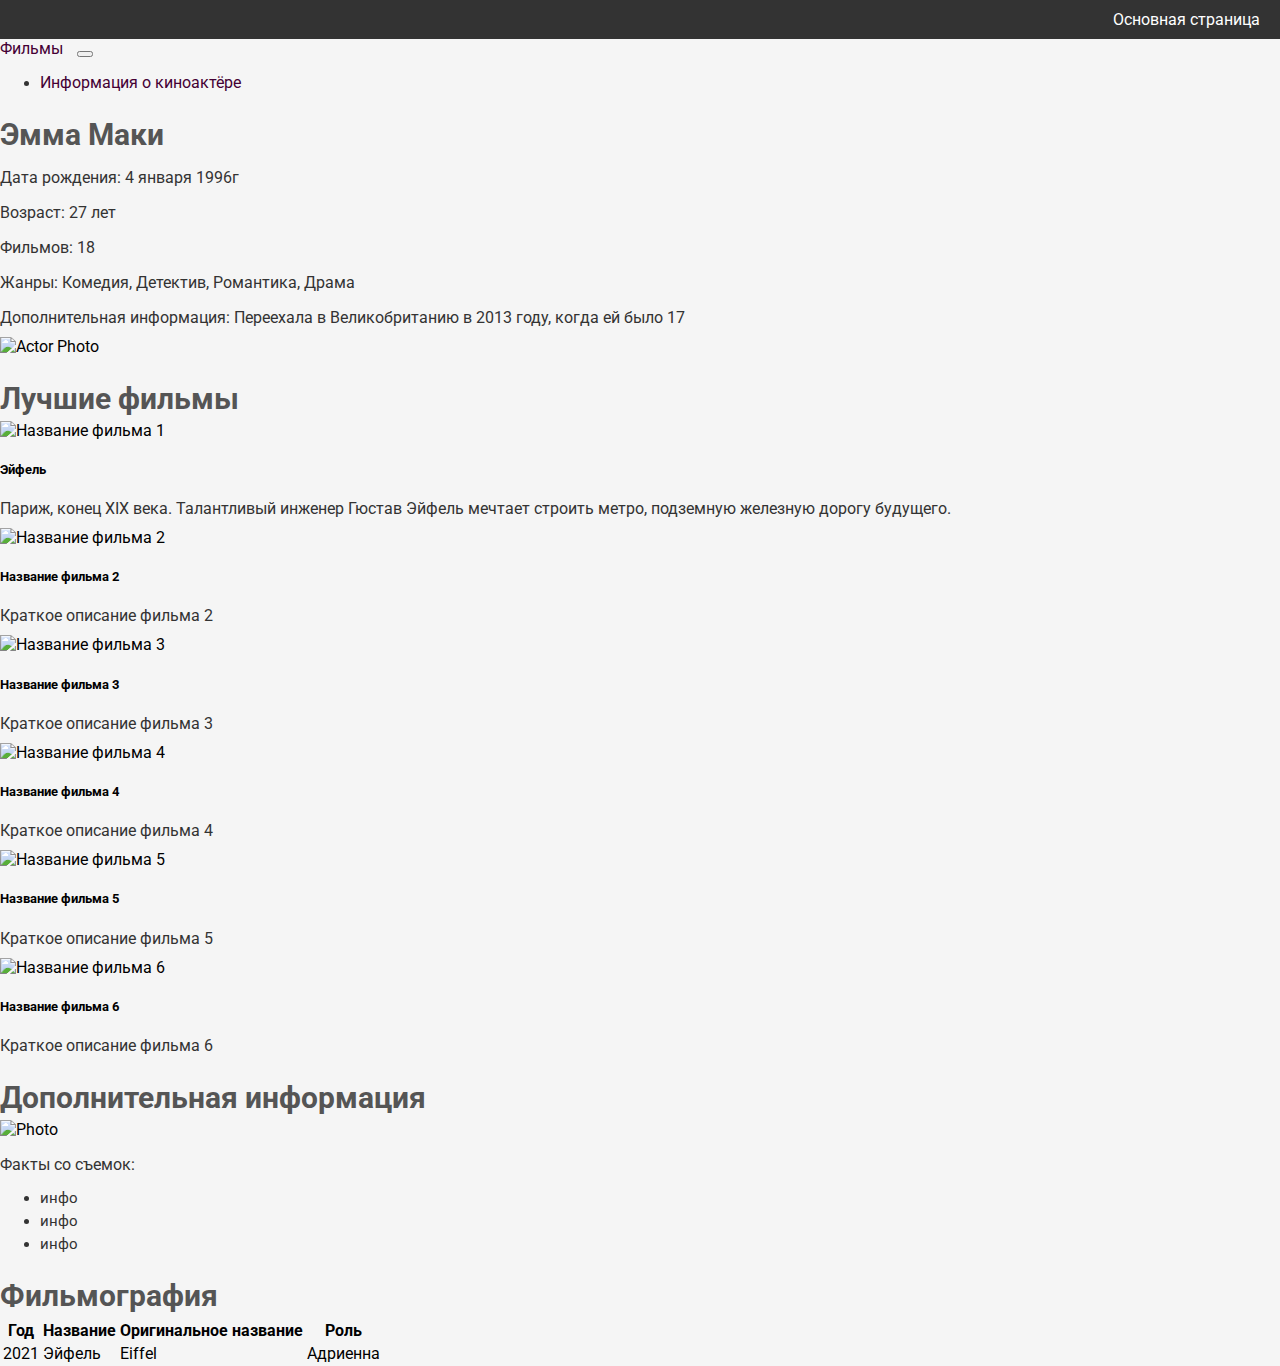
==== films.html @ f33a867b "lab6,7" ====
<!DOCTYPE html>
<html>

<head>
    <meta charset="UTF-8">
    <title>Главная</title>

    <!-- CDN -->
    <link href="https://fonts.googleapis.com/css?family=Roboto&display=swap" rel="stylesheet">
    <link href="https://cdn.jsdelivr.net/npm/bootstrap@5.3.2/dist/css/bootstrap.min.css" rel="stylesheet" integrity="sha384-T3c6CoIi6uLrA9TneNEoa7RxnatzjcDSCmG1MXxSR1GAsXEV/Dwwykc2MPK8M2HN" crossorigin="anonymous">
    <!-- Styles -->
    <link rel="stylesheet" href="css/style.css">
    <link rel="stylesheet" href="css/actor.css">
</head>

<body>
    <div class="header">
        <a href="page1.html">Основная страница</a>
    </div>

    <nav class="navbar navbar-expand-lg navbar-light bg-light">
        <div class="container">
            <a class="navbar-brand" href="films.html">Фильмы</a>
            <button class="navbar-toggler" type="button" data-toggle="collapse" data-target="#navbarNav"
                    aria-controls="navbarNav" aria-expanded="false" aria-label="Toggle navigation">
                <span class="navbar-toggler-icon"></span>
            </button>
            <div class="collapse navbar-collapse" id="navbarNav">
                <ul class="navbar-nav ml-auto">
                    <li class="nav-item">
                        <a class="nav-link" href="info.html">Информация о киноактёре</a>
                    </li>
                </ul>
            </div>
        </div>
    </nav>
<!-- 
    <div class="container mt-5">
        <div class="alert alert-warning" role="alert">
            Эта страница в разработке. Пожалуйста, вернитесь позже.
        </div>
    </div> -->

    <div class="container">
        <div class="row">
          <div class="col-md-6 actor-info">
            <h2>Эмма Маки</h2>
            <p>Дата рождения: 4 января 1996г</p>
            <p>Возраст: 27 лет</p>
            <p>Фильмов: 18</p>
            <p>Жанры: Комедия, Детектив, Романтика, Драма</p>
            <p>Дополнительная информация: Переехала в Великобританию в 2013 году, когда ей было 17</p>
          </div>
          <div class="col-md-6 actor-photo">
            <img src="/Users/aleksandragorbuncova/web-lab/photos/emma1.jpg" alt="Actor Photo" style="max-width: 100%;">
          </div>
        </div>    

    <h2>Лучшие фильмы</h2>
    <div class="container">
        <div class="row">
          <div class="col-md-4">
            <div class="card">
              <img src="/Users/aleksandragorbuncova/web-lab/photos/film1.jpg" class="card-img-top" alt="Название фильма 1">
              <div class="card-body">
                <h5 class="card-title">Эйфель</h5>
                <p class="card-text">Париж, конец XIX века. Талантливый инженер Гюстав Эйфель мечтает строить метро, подземную железную дорогу будущего. </p>
              </div>
            </div>
          </div>
          <div class="col-md-4">
            <div class="card">
              <img src="/Users/aleksandragorbuncova/web-lab/photos/film1.jpg" class="card-img-top" alt="Название фильма 2">
              <div class="card-body">
                <h5 class="card-title">Название фильма 2</h5>
                <p class="card-text">Краткое описание фильма 2</p>
              </div>
            </div>
          </div>
          <div class="col-md-4">
            <div class="card">
              <img src="/Users/aleksandragorbuncova/web-lab/photos/film1.jpg" class="card-img-top" alt="Название фильма 3">
              <div class="card-body">
                <h5 class="card-title">Название фильма 3</h5>
                <p class="card-text">Краткое описание фильма 3</p>
              </div>
            </div>
          </div>
        </div>
        <div class="row">
          <div class="col-md-4">
            <div class="card">
              <img src="/Users/aleksandragorbuncova/web-lab/photos/film1.jpg" class="card-img-top" alt="Название фильма 4">
              <div class="card-body">
                <h5 class="card-title">Название фильма 4</h5>
                <p class="card-text">Краткое описание фильма 4</p>
              </div>
            </div>
          </div>
          <div class="col-md-4">
            <div class="card">
              <img src="/Users/aleksandragorbuncova/web-lab/photos/film1.jpg" class="card-img-top" alt="Название фильма 5">
              <div class="card-body">
                <h5 class="card-title">Название фильма 5</h5>
                <p class="card-text">Краткое описание фильма 5</p>
              </div>
            </div>
          </div>
          <div class="col-md-4">
            <div class="card">
              <img src="/Users/aleksandragorbuncova/web-lab/photos/film1.jpg" class="card-img-top" alt="Название фильма 6">
              <div class="card-body">
                <h5 class="card-title">Название фильма 6</h5>
                <p class="card-text">Краткое описание фильма 6</p>
              </div>
            </div>
          </div>
        </div>  

        <h2>Дополнительная информация</h2>
        <div class="row">
            <div class="col-3">
                <div class="card" style="width: 24rem;">
                    <img src="/Users/aleksandragorbuncova/web-lab/photos/emma3.jpg" class="card-img-top" alt="Photo">
                    <div class="card-body">
                        <p class="card-text">Факты со съемок:</p>
                        <ul>
                            <li>инфо</li>
                            <li>инфо</li>
                            <li>инфо</li>
                        </ul>
                    </div>
                </div>
            </div>
          </div>

          <h2>Фильмография</h2>
          <div class="row">
            <div class="col-md-12">
              <table class="table">
                <thead>
                  <tr>
                    <th>Год</th>
                    <th>Название</th>
                    <th>Оригинальное название</th>
                    <th>Роль</th>
                  </tr>
                </thead>
                <tbody>
                    <tr>
                        <td>2021</td>
                        <td>Эйфель</td>
                        <td>Eiffel</td>
                        <td>Адриенна</td>
                    </tr>
                </tbody>
              </table>
            </div>
          </div>
        </div>
        <script src="https://code.jquery.com/jquery-3.2.1.slim.min.js"></script>
        <script src="https://cdnjs.cloudflare.com/ajax/libs/popper.js/1.12.9/umd/popper.min.js"></script>
        <script src="https://maxcdn.bootstrapcdn.com/bootstrap/4.0.0/js/bootstrap.min.js"></script>
      
</body>

</html>
---- css/style.css ----
.header {
    background-color: #333;
    color: #fff;
    padding: 10px;
    text-align: right;
  }

  .header a {
    color: #fff;
    margin-left: 10px;
    text-decoration: none;
  }
  
body {
    margin: 0;
    padding: 0;
    font-family: 'Roboto', sans-serif;
    background-color: whitesmoke;
}

hr {
    border-top: 3px dotted rgb(56, 56, 56);
}

/* Стили для заголовков */
h1 {
    font-size: 50px;
    color: #333;
    margin-bottom: 20px;
}

h2 {
    font-size: 30px;
    color: #555;
    margin-bottom: 5px;
}

h3 {
    font-size: 20px;
    color: #575757;
    margin-bottom: 10px;
}

h4 {
    font-size: 18px;
    color: #777;;
    margin-bottom: 10px;
}

/* Стили для параграфов */
p {
    font-size: 16px;
    color: #333;
    margin-bottom: 10px;
}

/* Стили для списков */
ul,
ol {
    font-size: 15px;
    color: #333;
    margin-bottom: 10px;
    margin-left: 0px;
}

li {
    margin-bottom: 5px;
}

/* Стили для ссылок */
a {
    font-size: 16px;
    color: #440034;
    text-decoration: none;
    margin-right: 10px;
}

a:hover {
    color: #0056b3;
    text-decoration: underline;
}
---- css/actor.css ----
/* Стили для кнопок */
.carousel-control.left,
.carousel-control.right {
    background-color: grey;
}
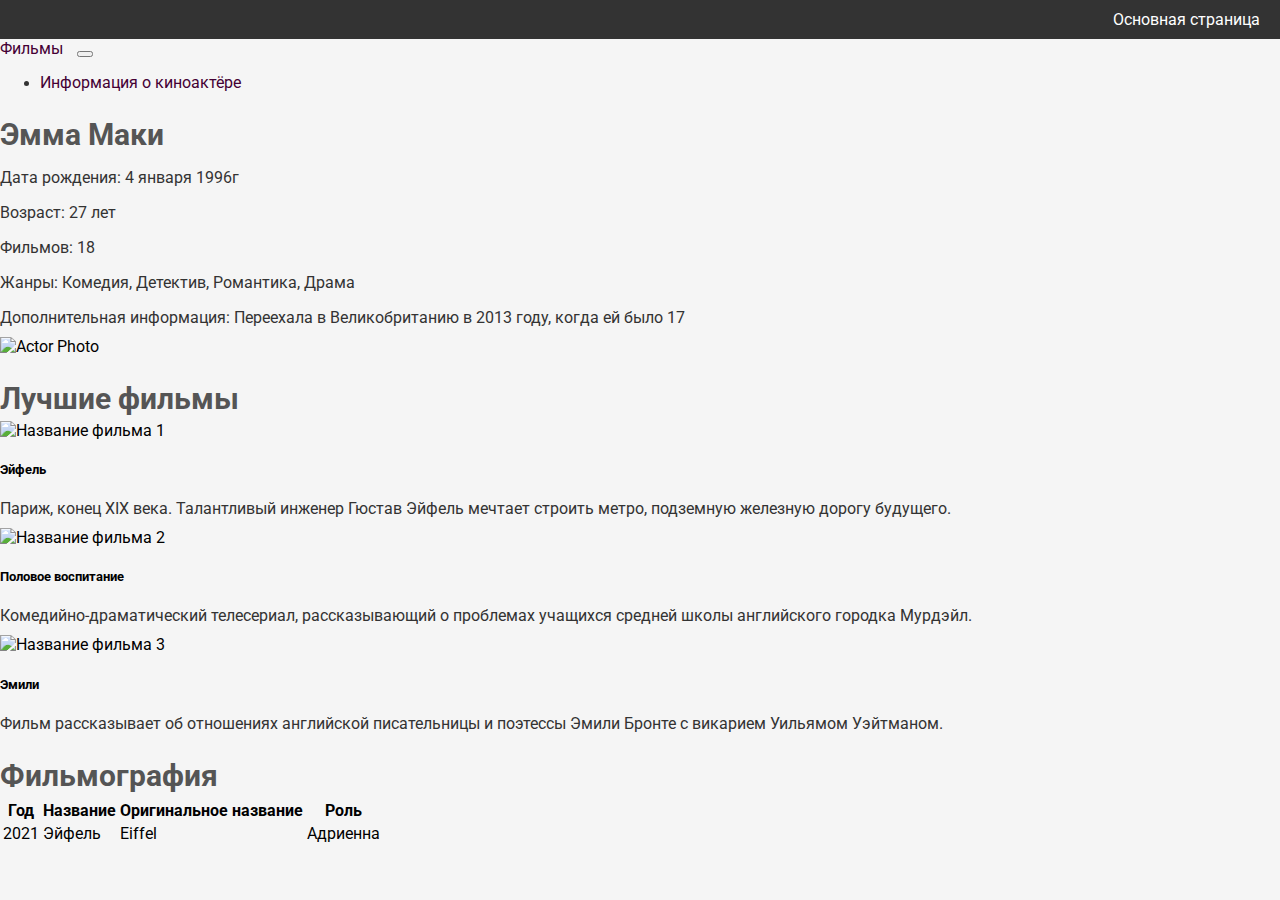
==== commit f59d9b7a: "lab 5, 6" ====
--- a/films.html
+++ b/films.html
@@ -70,70 +70,23 @@
           </div>
           <div class="col-md-4">
             <div class="card">
-              <img src="/Users/aleksandragorbuncova/web-lab/photos/film1.jpg" class="card-img-top" alt="Название фильма 2">
+              <img src="/Users/aleksandragorbuncova/web-lab/photos/film2.jpg" class="card-img-top" alt="Название фильма 2">
               <div class="card-body">
-                <h5 class="card-title">Название фильма 2</h5>
-                <p class="card-text">Краткое описание фильма 2</p>
+                <h5 class="card-title">Половое воспитание</h5>
+                <p class="card-text">Комедийно-драматический телесериал, рассказывающий о проблемах учащихся средней школы английского городка Мурдэйл.</p>
               </div>
             </div>
           </div>
           <div class="col-md-4">
             <div class="card">
-              <img src="/Users/aleksandragorbuncova/web-lab/photos/film1.jpg" class="card-img-top" alt="Название фильма 3">
+              <img src="/Users/aleksandragorbuncova/web-lab/photos/film3.jpg" class="card-img-top" alt="Название фильма 3">
               <div class="card-body">
-                <h5 class="card-title">Название фильма 3</h5>
-                <p class="card-text">Краткое описание фильма 3</p>
+                <h5 class="card-title">Эмили</h5>
+                <p class="card-text">Фильм рассказывает об отношениях английской писательницы и поэтессы Эмили Бронте с викарием Уильямом Уэйтманом.</p>
               </div>
             </div>
           </div>
         </div>
-        <div class="row">
-          <div class="col-md-4">
-            <div class="card">
-              <img src="/Users/aleksandragorbuncova/web-lab/photos/film1.jpg" class="card-img-top" alt="Название фильма 4">
-              <div class="card-body">
-                <h5 class="card-title">Название фильма 4</h5>
-                <p class="card-text">Краткое описание фильма 4</p>
-              </div>
-            </div>
-          </div>
-          <div class="col-md-4">
-            <div class="card">
-              <img src="/Users/aleksandragorbuncova/web-lab/photos/film1.jpg" class="card-img-top" alt="Название фильма 5">
-              <div class="card-body">
-                <h5 class="card-title">Название фильма 5</h5>
-                <p class="card-text">Краткое описание фильма 5</p>
-              </div>
-            </div>
-          </div>
-          <div class="col-md-4">
-            <div class="card">
-              <img src="/Users/aleksandragorbuncova/web-lab/photos/film1.jpg" class="card-img-top" alt="Название фильма 6">
-              <div class="card-body">
-                <h5 class="card-title">Название фильма 6</h5>
-                <p class="card-text">Краткое описание фильма 6</p>
-              </div>
-            </div>
-          </div>
-        </div>  
-
-        <h2>Дополнительная информация</h2>
-        <div class="row">
-            <div class="col-3">
-                <div class="card" style="width: 24rem;">
-                    <img src="/Users/aleksandragorbuncova/web-lab/photos/emma3.jpg" class="card-img-top" alt="Photo">
-                    <div class="card-body">
-                        <p class="card-text">Факты со съемок:</p>
-                        <ul>
-                            <li>инфо</li>
-                            <li>инфо</li>
-                            <li>инфо</li>
-                        </ul>
-                    </div>
-                </div>
-            </div>
-          </div>
-
           <h2>Фильмография</h2>
           <div class="row">
             <div class="col-md-12">
